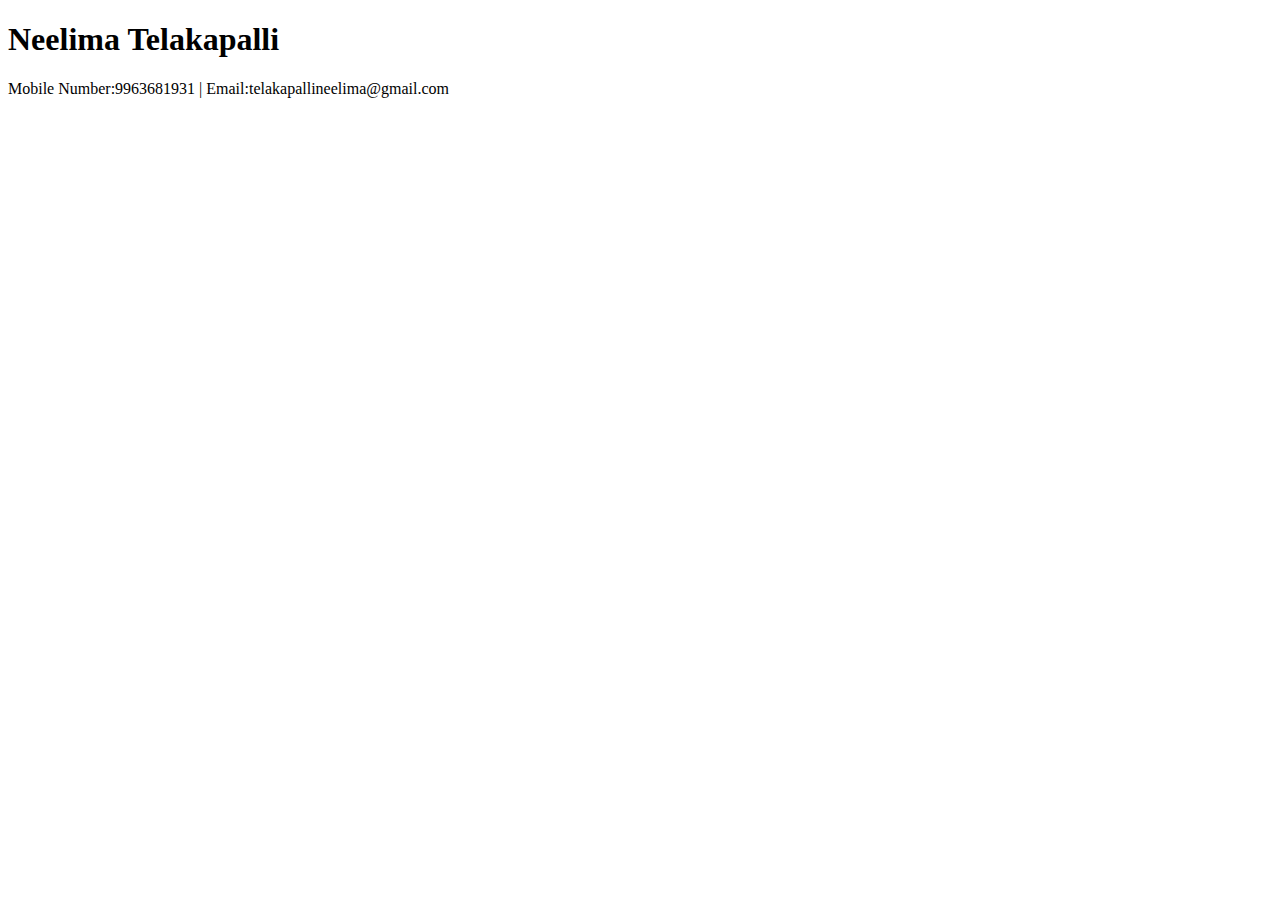
==== hello/hello.html @ b6d3bf51 "message" ====
<!DOCTYPE html>
<html lang="en">
<head>
    <meta charset="UTF-8">
    <meta name="viewport" content="width=device-width, initial-scale=1.0">
    <title>resume</title>
</head>
<body>
    <h1>Neelima Telakapalli</h1>
    <p>Mobile Number:9963681931 | Email:telakapallineelima@gmail.com</p>
    
</body>
</html>
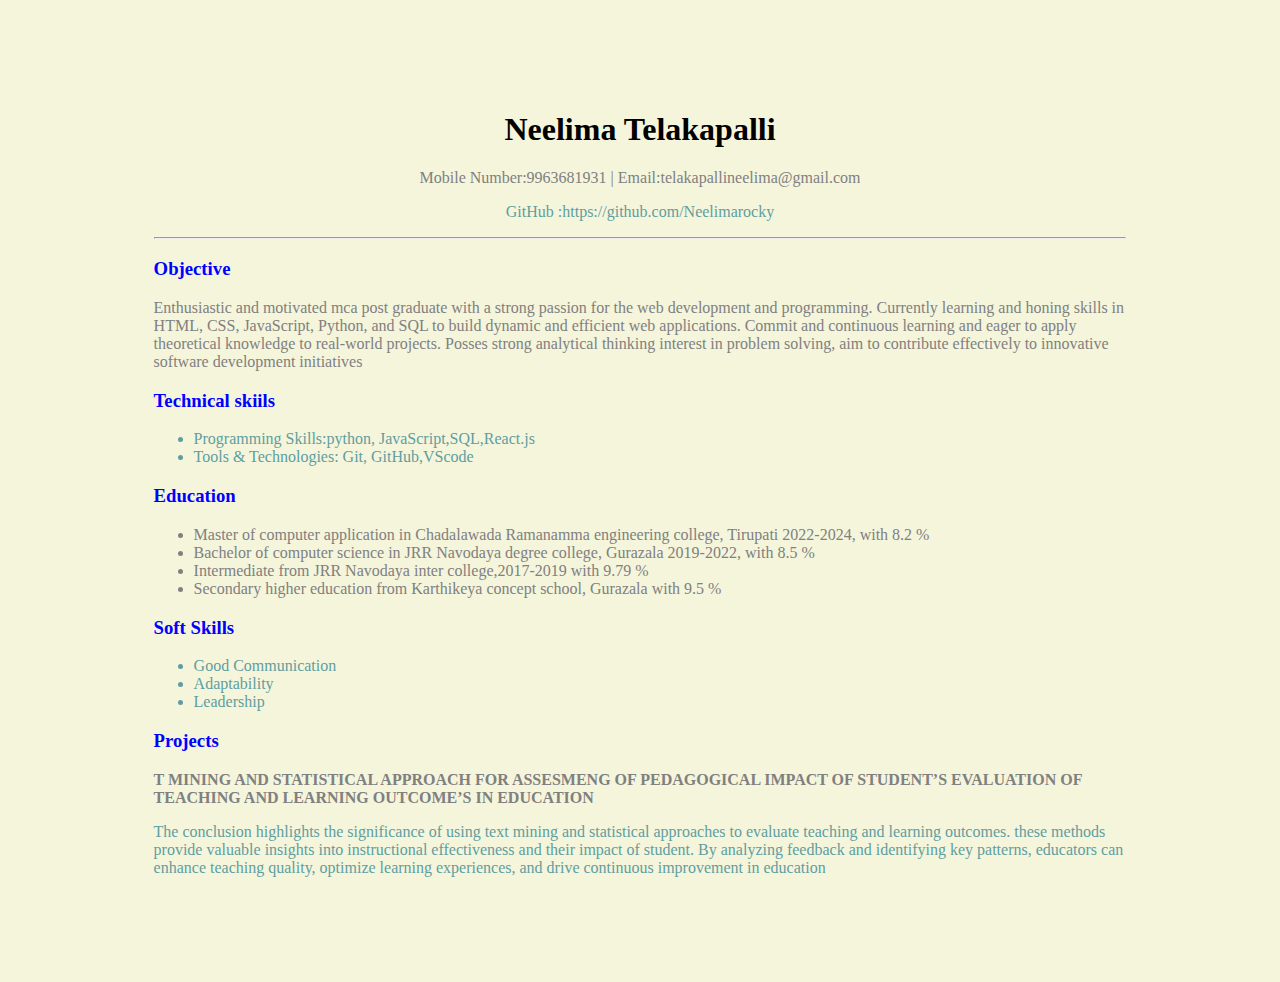
==== commit 455fd8a6: "develop" ====
--- a/hello/hello.html
+++ b/hello/hello.html
@@ -4,10 +4,47 @@
     <meta charset="UTF-8">
     <meta name="viewport" content="width=device-width, initial-scale=1.0">
     <title>resume</title>
+    <style>
+        body{
+            margin-left: 10%;
+            margin-right: 10%;
+            margin-top: 5%;
+            margin-bottom: 5%;
+            padding:2%;
+            background-color:beige;
+
+        }
+        </style>
+        <link rel="stylesheet" href="demo.css">
 </head>
 <body>
-    <h1>Neelima Telakapalli</h1>
-    <p>Mobile Number:9963681931 | Email:telakapallineelima@gmail.com</p>
+    <h1 id="a">Neelima Telakapalli</h1>
+    <p text-align="center" class="b2" id="a">Mobile Number:9963681931 | Email:telakapallineelima@gmail.com</p>
+    <p text-align="center" class="b3" id="a">GitHub :https://github.com/Neelimarocky
+    <hr>
+    <h3 class="b1">Objective</h3>
+    <p class="b2">  Enthusiastic and motivated mca post graduate with a strong passion for the web development and programming. Currently learning and honing skills in HTML, CSS, JavaScript, Python, and SQL to build dynamic and efficient web applications. Commit and continuous learning and eager to apply theoretical knowledge to real-world projects. Posses strong analytical thinking interest in problem solving, aim to contribute effectively to innovative software development initiatives</p>
+    <h3 class="b1">Technical skiils</h3>
+    <ul class="b3">
+        <li>Programming Skills:python, JavaScript,SQL,React.js</li>
+        <li>Tools & Technologies: Git, GitHub,VScode</li>
+     </ul>
+     <h3 class="b1">Education</h3>
+     <ul class="b2">
+        <li>Master of computer application in Chadalawada Ramanamma engineering college, Tirupati 2022-2024, with 8.2 %</li>
+        <li>Bachelor of computer science in JRR Navodaya degree college, Gurazala 2019-2022, with 8.5 %</li>
+        <li>Intermediate from JRR Navodaya inter college,2017-2019 with 9.79 %</li>
+        <li>Secondary higher education from Karthikeya concept school, Gurazala with 9.5 %</li>
+        </ul> 
+        <h3 class="b1">Soft Skills</h3>
+        <ul class="b3">
+            <li>Good Communication</li>
+            <li>Adaptability</li>
+            <li>Leadership</li>
+            </ul>
+            <h3 class="b1">Projects</h3>
+            <b class="b2">T MINING AND STATISTICAL APPROACH FOR ASSESMENG OF PEDAGOGICAL IMPACT OF STUDENT’S EVALUATION OF TEACHING AND LEARNING OUTCOME’S IN EDUCATION</b>
+             <p class="b3"> The conclusion highlights the significance of using text mining and statistical approaches to evaluate teaching and learning outcomes. these methods provide valuable insights into instructional effectiveness and their impact of student. By analyzing feedback and identifying key patterns, educators can enhance teaching quality, optimize learning experiences, and drive continuous improvement in education</p>
     
 </body>
 </html>--- a/hello/demo.css
+++ b/hello/demo.css
@@ -0,0 +1,13 @@
+#a{
+    text-align: center;
+
+}
+.b1{
+    color:blue;
+}
+.b2{
+    color:grey;
+}
+.b3{
+    color:cadetblue;
+}